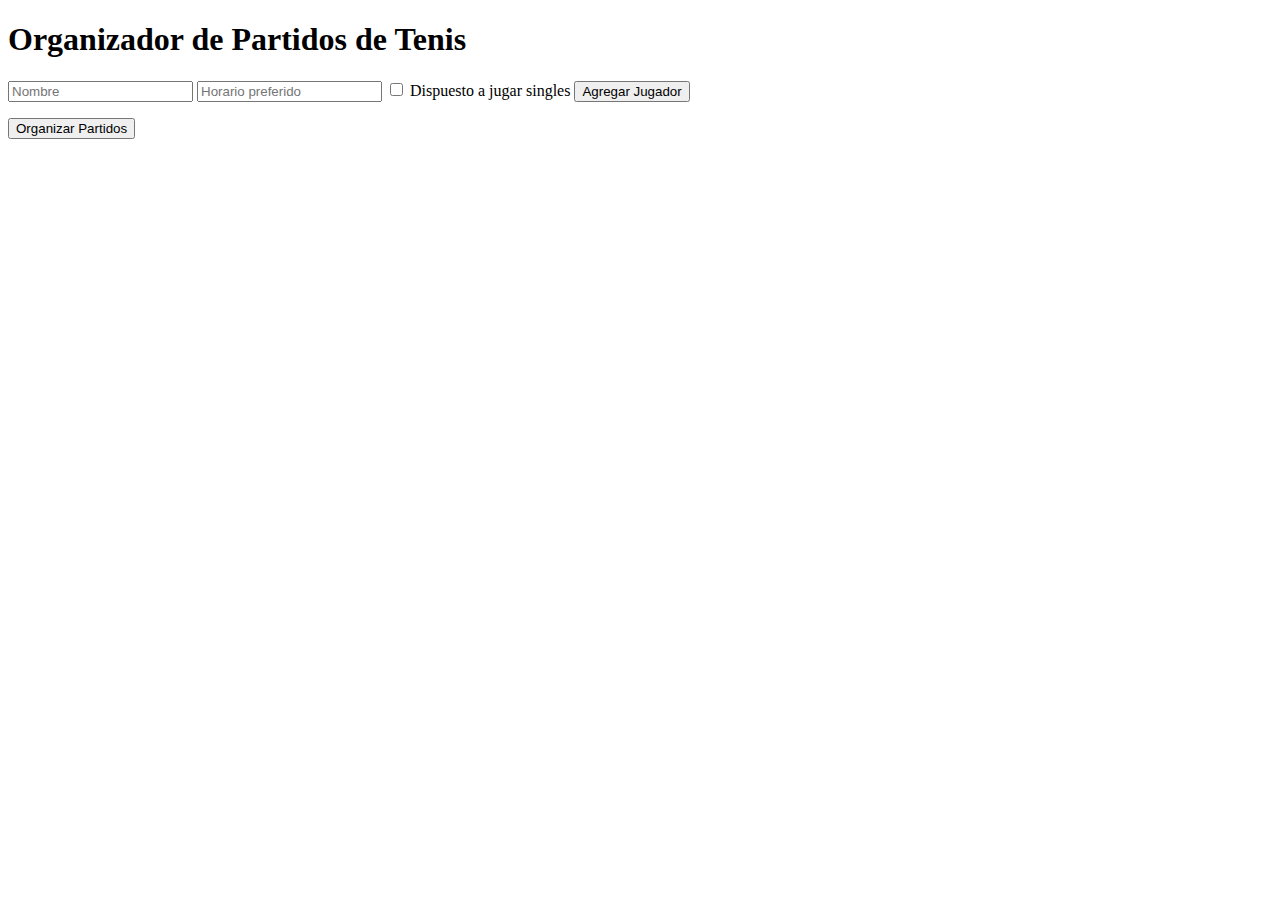
==== sorteo/index.html @ b28580d5 "Add files via upload" ====
<!DOCTYPE html>
<html lang="es">
<head>
    <meta charset="UTF-8">
    <meta name="viewport" content="width=device-width, initial-scale=1.0">
    <title>Organizador de Partidos de Tenis</title>
    <link rel="stylesheet" href="styles.css">
</head>
<body>
    <div class="container">
        <h1>Organizador de Partidos de Tenis</h1>
        <form id="playerForm">
            <input type="text" id="name" placeholder="Nombre" required>
            <input type="text" id="preferredTime" placeholder="Horario preferido">
            <label>
                <input type="checkbox" id="playSingles"> Dispuesto a jugar singles
            </label>
            <button type="submit">Agregar Jugador</button>
        </form>
        <ul id="playerList"></ul>
        <button id="organizeMatches">Organizar Partidos</button>
        <div id="matches"></div>
    </div>
    <script src="script.js"></script>
</body>
</html>
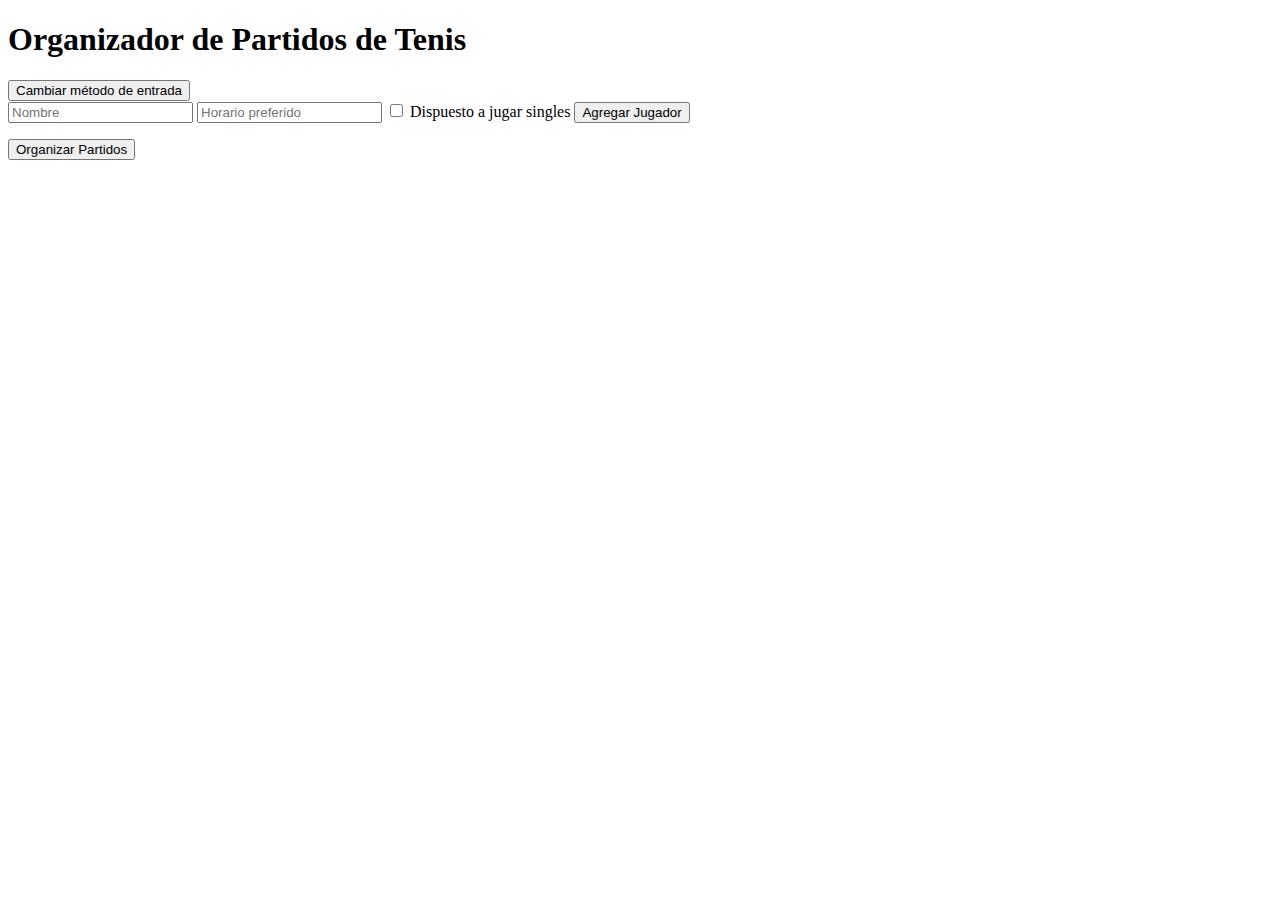
==== commit 9307dc05: "Add files via upload" ====
--- a/sorteo/index.html
+++ b/sorteo/index.html
@@ -9,14 +9,21 @@
 <body>
     <div class="container">
         <h1>Organizador de Partidos de Tenis</h1>
-        <form id="playerForm">
-            <input type="text" id="name" placeholder="Nombre" required>
-            <input type="text" id="preferredTime" placeholder="Horario preferido">
-            <label>
-                <input type="checkbox" id="playSingles"> Dispuesto a jugar singles
-            </label>
-            <button type="submit">Agregar Jugador</button>
-        </form>
+        <div class="input-methods">
+            <button id="toggleInput">Cambiar método de entrada</button>
+            <form id="playerForm">
+                <input type="text" id="name" placeholder="Nombre" required>
+                <input type="text" id="preferredTime" placeholder="Horario preferido">
+                <label>
+                    <input type="checkbox" id="playSingles"> Dispuesto a jugar singles
+                </label>
+                <button type="submit">Agregar Jugador</button>
+            </form>
+            <form id="bulkPlayerForm" style="display:none;">
+                <textarea id="bulkPlayers" rows="10" placeholder="Ingrese jugadores en formato: Nombre, Horario preferido, Juega singles (sí/no)&#10;Ejemplo:&#10;Juan Pérez, 18:00, sí&#10;María García, 19:00, no"></textarea>
+                <button type="submit">Agregar Jugadores</button>
+            </form>
+        </div>
         <ul id="playerList"></ul>
         <button id="organizeMatches">Organizar Partidos</button>
         <div id="matches"></div>
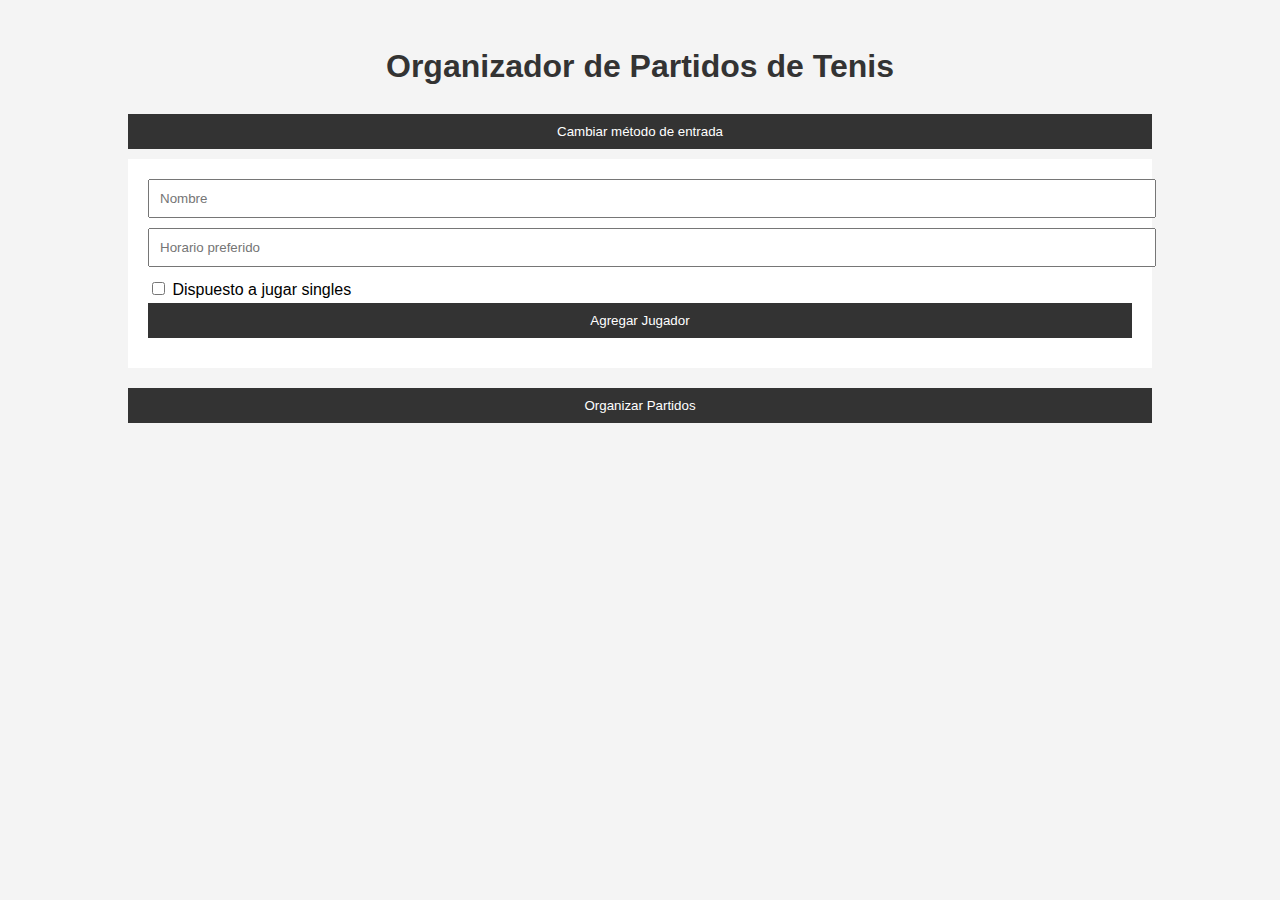
==== commit 9d3fb082: "Add files via upload" ====
--- a/sorteo/index.html
+++ b/sorteo/index.html
@@ -20,7 +20,7 @@
                 <button type="submit">Agregar Jugador</button>
             </form>
             <form id="bulkPlayerForm" style="display:none;">
-                <textarea id="bulkPlayers" rows="10" placeholder="Ingrese jugadores en formato: Nombre, Horario preferido, Juega singles (sí/no)&#10;Ejemplo:&#10;Juan Pérez, 18:00, sí&#10;María García, 19:00, no"></textarea>
+                <textarea id="bulkPlayers" rows="10" placeholder="Ingrese jugadores, uno por línea. Formatos:&#10;nombre&#10;nombre hora&#10;nombre hora single&#10;Ejemplo:&#10;Kevin&#10;Juan 10&#10;María 15 single"></textarea>
                 <button type="submit">Agregar Jugadores</button>
             </form>
         </div>
--- a/sorteo/styles.css
+++ b/sorteo/styles.css
@@ -0,0 +1,61 @@
+body {
+    font-family: Arial, sans-serif;
+    line-height: 1.6;
+    margin: 0;
+    padding: 0;
+    background-color: #f4f4f4;
+}
+
+.container {
+    width: 80%;
+    margin: auto;
+    overflow: hidden;
+    padding: 20px;
+}
+
+h1 {
+    color: #333;
+    text-align: center;
+}
+
+form {
+    background: #fff;
+    padding: 20px;
+    margin-bottom: 20px;
+}
+
+input[type="text"], button, textarea {
+    width: 100%;
+    padding: 10px;
+    margin-bottom: 10px;
+}
+
+button {
+    background: #333;
+    color: #fff;
+    border: none;
+    cursor: pointer;
+}
+
+button:hover {
+    background: #555;
+}
+
+ul {
+    list-style-type: none;
+    padding: 0;
+}
+
+li {
+    background: #fff;
+    padding: 10px;
+    margin-bottom: 5px;
+}
+
+#matches {
+    margin-top: 20px;
+}
+
+#toggleInput {
+    margin-bottom: 10px;
+}